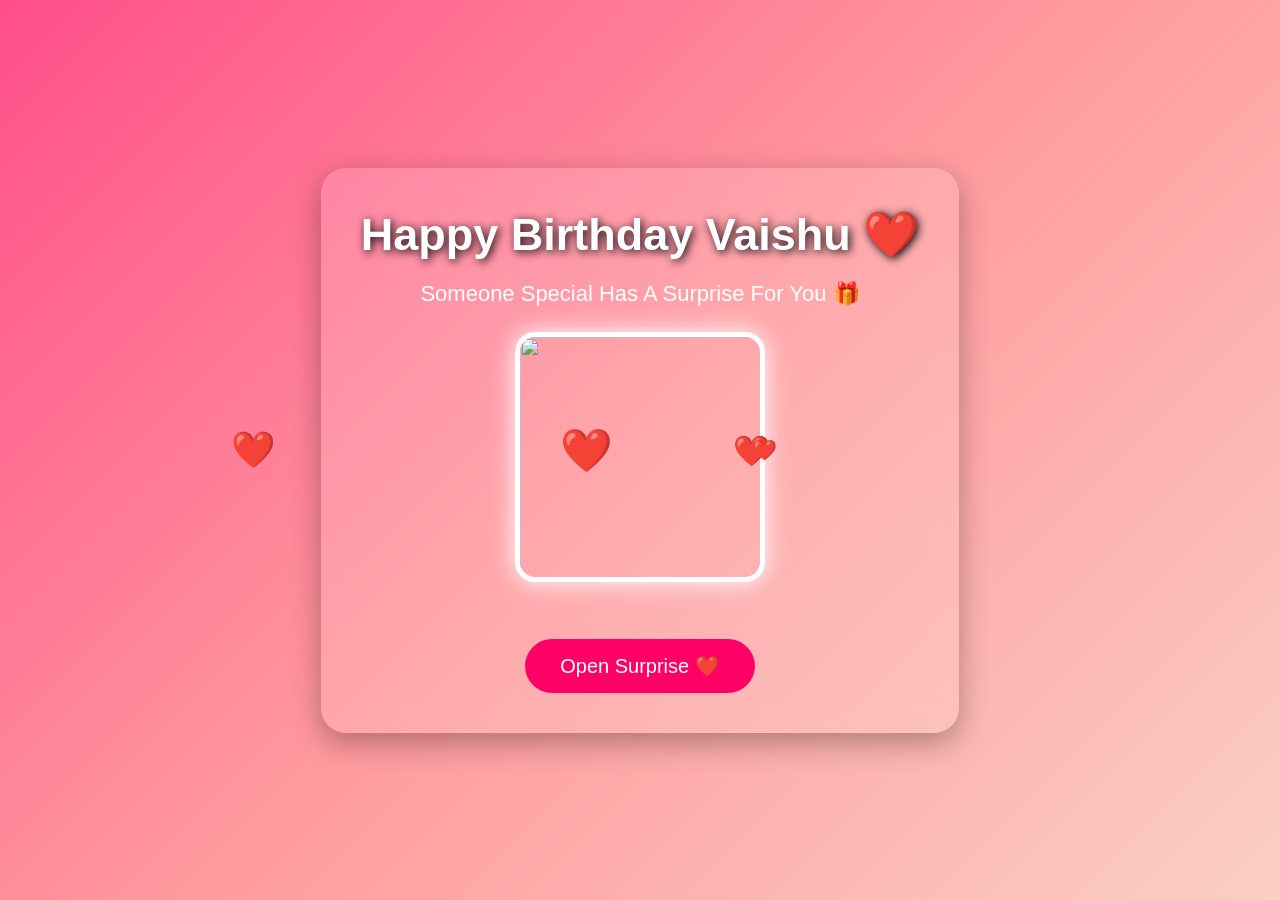
==== index.html @ 97f59c5f "Add files via upload" ====
<!DOCTYPE html>
<html lang="en">
<head>
<meta charset="UTF-8">
<meta name="viewport" content="width=device-width, initial-scale=1.0">

<title>Happy Birthday Vaishu ❤️</title>

<link rel="stylesheet" href="style.css">

</head>

<body>

<div class="container">

<h1>Happy Birthday Vaishu ❤️</h1>

<p class="text">
Someone Special Has A Surprise For You 🎁
</p>

<img src="photo1.jpg" class="photo">

<br><br>

<button onclick="nextPage()">
Open Surprise ❤️
</button>

</div>

<script src="script.js"></script>

</body>
</html>
---- style.css ----
*{
margin:0;
padding:0;
box-sizing:border-box;
font-family:Arial, Helvetica, sans-serif;
}

body{
height:100vh;
display:flex;
justify-content:center;
align-items:center;
background:linear-gradient(135deg,#ff4e8a,#ff9a9e,#fad0c4);
overflow:hidden;
}

.container{
background:rgba(255,255,255,0.15);
backdrop-filter:blur(12px);
padding:40px;
border-radius:25px;
text-align:center;
box-shadow:0 10px 30px rgba(0,0,0,.3);
animation:zoom 1s ease;
}

h1{
font-size:45px;
color:white;
margin-bottom:20px;
text-shadow:2px 2px 10px black;
}

.text{
color:white;
font-size:22px;
margin-bottom:25px;
}

.photo{
width:250px;
height:250px;
object-fit:cover;
border-radius:20px;
border:5px solid white;
box-shadow:0 0 25px white;
animation:float 3s infinite;
}

button{
margin-top:30px;
padding:15px 35px;
font-size:20px;
border:none;
border-radius:50px;
background:#ff0066;
color:white;
cursor:pointer;
transition:.3s;
}

button:hover{
transform:scale(1.1);
background:#ff3385;
}

@keyframes float{
0%{transform:translateY(0);}
50%{transform:translateY(-15px);}
100%{transform:translateY(0);}
}

@keyframes zoom{
from{
transform:scale(.5);
opacity:0;
}
to{
transform:scale(1);
opacity:1;
}
}

.heart{
position:absolute;
color:white;
font-size:25px;
animation:fall 8s linear infinite;
}

@keyframes fall{
0%{
transform:translateY(-100px);
opacity:0;
}
20%{
opacity:1;
}
100%{
transform:translateY(110vh);
opacity:0;
}
}
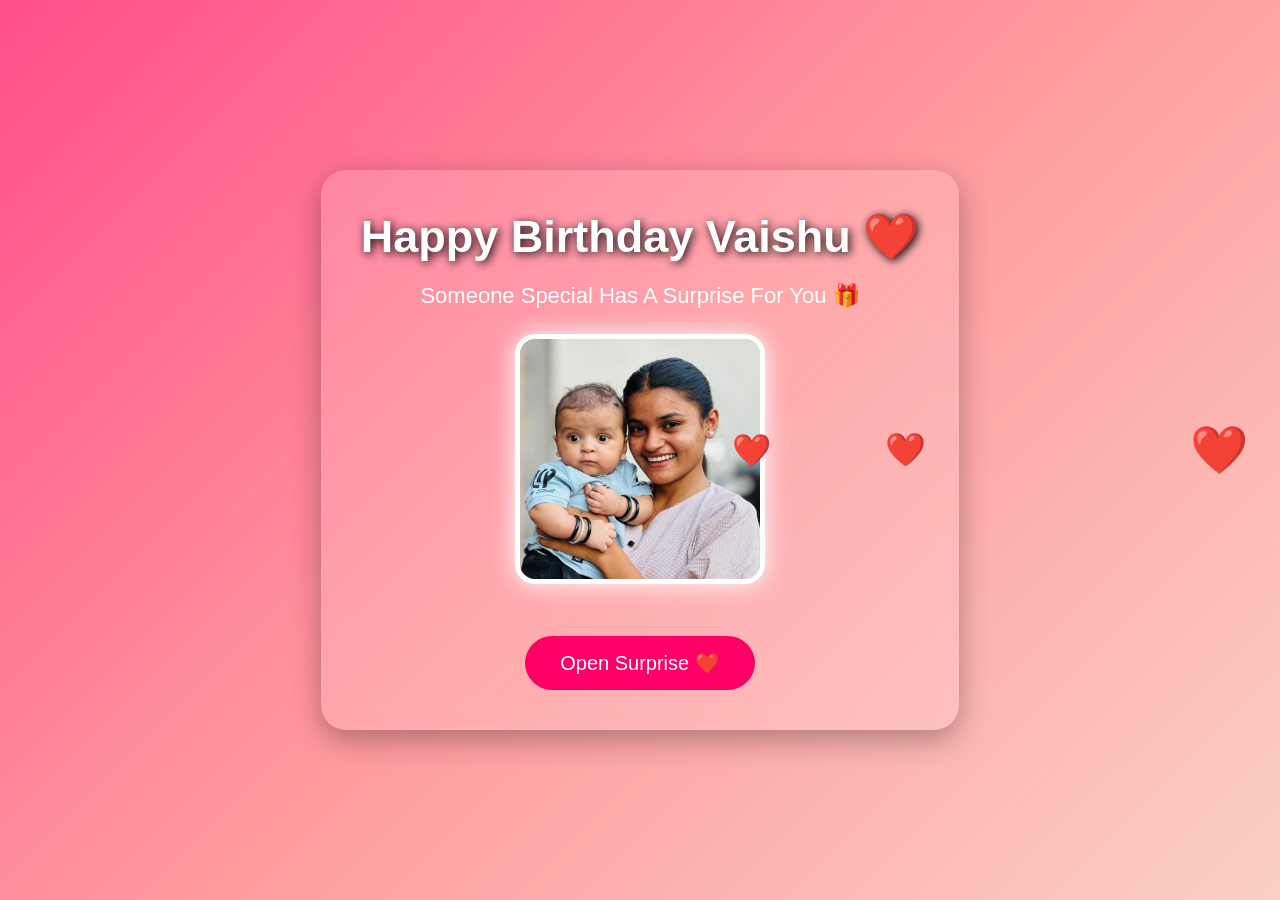
==== commit b0a92a59: "Update index.html" ====
--- a/index.html
+++ b/index.html
@@ -20,7 +20,7 @@
 Someone Special Has A Surprise For You 🎁
 </p>
 
-<img src="photo1.jpg" class="photo">
+<img src="vaishu.jpg.jpeg" class="photo">
 
 <br><br>
 
@@ -33,4 +33,4 @@
 <script src="script.js"></script>
 
 </body>
-</html>+</html>
